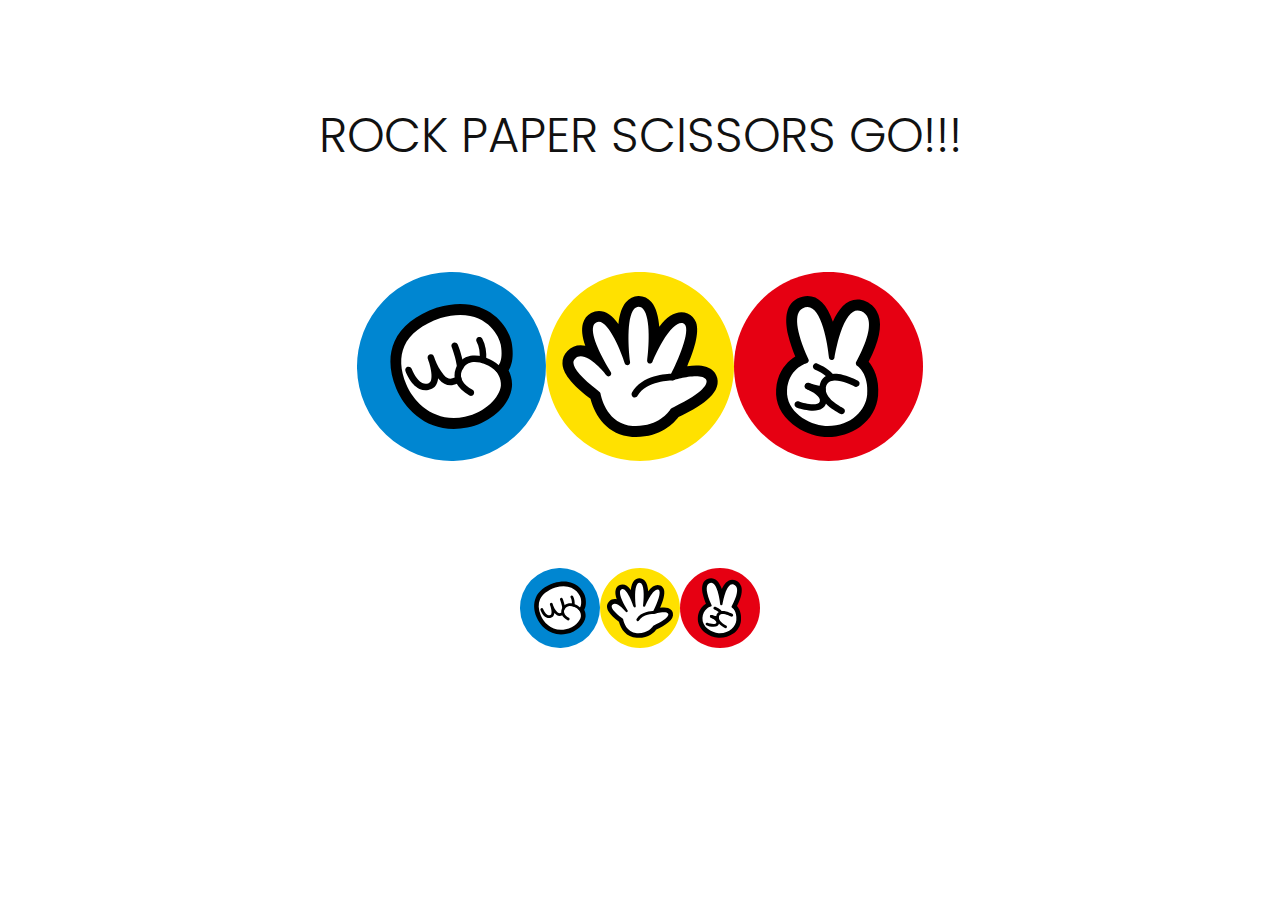
==== html/index.html @ 266cafca "가위바위 보" ====
<!DOCTYPE html>
<html lang="en">
<head>
    <meta charset="UTF-8">
    <meta name="viewport" content="width=device-width, initial-scale=1.0">
    <title>rock paper scissors</title>
    <link rel="preconnect" href="https://fonts.gstatic.com">
    <link href="https://fonts.googleapis.com/css2?family=Poppins:wght@100;200;300;400;500;600;700&display=swap" rel="stylesheet">
    <link rel="stylesheet" href="../css/layout.css">
    <script src="../js/main.js" defer></script>  <!--  defer -->
</head>
<body>
    <div id="game">
        <h1>rock paper scissors go!!!</h1>
        <div id="computer">
            <ul>
                <li><img src="../images/rock.svg" alt=""></li>
                <li><img src="../images/paper.svg" alt=""></li>
                <li><img src="../images/scissors.svg" alt=""></li>
            </ul>
        </div>
        <div id="human">
            <ul>
                <li><img src="../images/rock.svg" alt=""></li>
                <li><img src="../images/paper.svg" alt=""></li>
                <li><img src="../images/scissors.svg" alt=""></li>
            </ul>
        </div>
        <div>
            <ul id="resultList">
                <!--
                <li class="win"><span>W</span></li>
                <li class="draw"><span>D</span></li>
                <li class="lose"><span>L</span></li>
                -->
            </ul>
        </div>
    </div>
    <div id="resultCover" class="off">
        <h2>한게임 더?</h2>
        <button id="btnRestart">RESTART GAME</button>
    </div>
</body>
</html>


<!-- http://naver.me/GnGwisfq -->
---- css/layout.css ----
* { margin: 0; padding: 0; }

li { list-style: none; }

a { text-decoration: none; color: inherit; }

body { font-family: 'Poppins', sans-serif; color: #111; }

#game { margin-top: 100px; }

#game h1 { font-size: 48px; font-weight: 300; text-align: center; text-transform: uppercase; }

#game #computer { margin-top: 100px; }

#game #computer ul { display: -webkit-box; display: -ms-flexbox; display: flex; -webkit-box-orient: horizontal; -webkit-box-direction: normal; -ms-flex-direction: row; flex-direction: row; -webkit-box-pack: center; -ms-flex-pack: center; justify-content: center; }

#game #human { margin-top: 100px; }

#game #human ul { display: -webkit-box; display: -ms-flexbox; display: flex; -webkit-box-orient: horizontal; -webkit-box-direction: normal; -ms-flex-direction: row; flex-direction: row; -webkit-box-pack: center; -ms-flex-pack: center; justify-content: center; }

#game #human ul li.off { pointer-events: none; }

#game #human ul li img { width: 80px; }

#game #resultList { display: -webkit-box; display: -ms-flexbox; display: flex; -webkit-box-pack: center; -ms-flex-pack: center; justify-content: center; margin-top: 50px; }

#game #resultList li { display: -webkit-box; display: -ms-flexbox; display: flex; -webkit-box-pack: center; -ms-flex-pack: center; justify-content: center; -webkit-box-align: center; -ms-flex-align: center; align-items: center; color: #fff; width: 40px; height: 40px; border-radius: 100%; -webkit-box-shadow: 3px 3px 3px rgba(0, 0, 0, 0.1); box-shadow: 3px 3px 3px rgba(0, 0, 0, 0.1); margin: 0 3px; }

#game #resultList li.win { background-color: #01abdf; }

#game #resultList li.lose { background-color: #cf0000; }

#game #resultList li.draw { background-color: #c2c2c2; }

#resultCover { position: fixed; left: 50px; top: 50px; right: 50px; bottom: 50px; z-index: 999999; background-color: rgba(0, 0, 0, 0.5); text-align: center; display: -webkit-box; display: -ms-flexbox; display: flex; -webkit-box-orient: vertical; -webkit-box-direction: normal; -ms-flex-direction: column; flex-direction: column; -webkit-box-pack: center; -ms-flex-pack: center; justify-content: center; -webkit-box-align: center; -ms-flex-align: center; align-items: center; }

#resultCover.off { display: none; }

#resultCover h2 { color: #fff; font-size: 5vw; }

#resultCover button { width: 250px; height: 100px; background-color: #e05a00; border-radius: 10px; font-size: 20px; border: 0; color: #fff; position: relative; -webkit-box-shadow: 0 10px 0 #ad4600; box-shadow: 0 10px 0 #ad4600; }

#resultCover button:active { -webkit-box-shadow: 0 0 0 #ad4600; box-shadow: 0 0 0 #ad4600; top: 10px; }
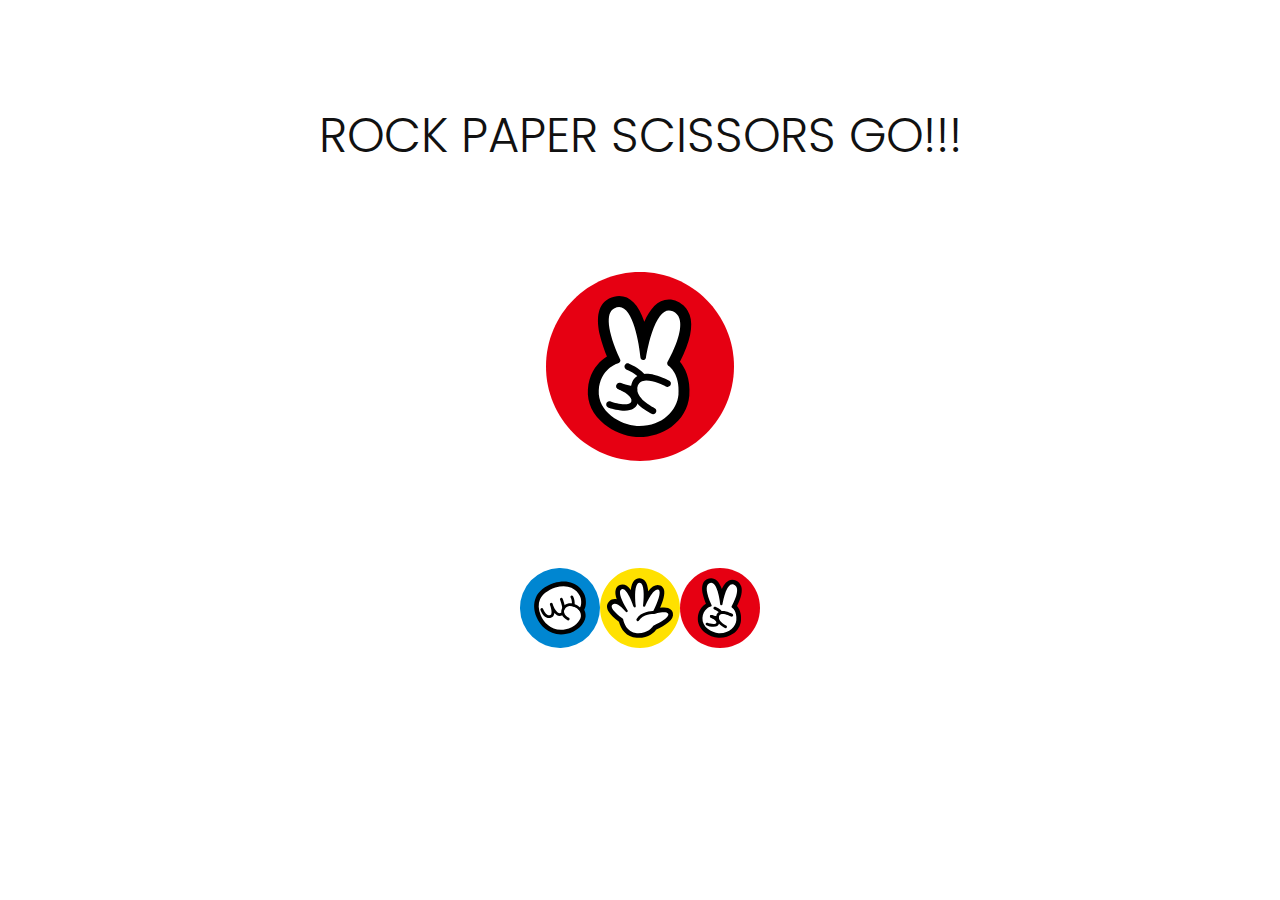
==== commit 1ca8b89a: "01 완성" ====
--- a/html/index.html
+++ b/html/index.html
@@ -21,9 +21,9 @@
         </div>
         <div id="human">
             <ul>
-                <li><img src="../images/rock.svg" alt=""></li>
-                <li><img src="../images/paper.svg" alt=""></li>
-                <li><img src="../images/scissors.svg" alt=""></li>
+                <li data-id="0"><img src="../images/rock.svg" alt=""></li>
+                <li data-id="1"><img src="../images/paper.svg" alt=""></li>
+                <li data-id="2"><img src="../images/scissors.svg" alt=""></li>
             </ul>
         </div>
         <div>
--- a/css/layout.css
+++ b/css/layout.css
@@ -24,13 +24,13 @@
 
 #game #resultList { display: -webkit-box; display: -ms-flexbox; display: flex; -webkit-box-pack: center; -ms-flex-pack: center; justify-content: center; margin-top: 50px; }
 
-#game #resultList li { display: -webkit-box; display: -ms-flexbox; display: flex; -webkit-box-pack: center; -ms-flex-pack: center; justify-content: center; -webkit-box-align: center; -ms-flex-align: center; align-items: center; color: #fff; width: 40px; height: 40px; border-radius: 100%; -webkit-box-shadow: 3px 3px 3px rgba(0, 0, 0, 0.1); box-shadow: 3px 3px 3px rgba(0, 0, 0, 0.1); margin: 0 3px; }
+#game #resultList li { display: -webkit-box; display: -ms-flexbox; display: flex; -webkit-box-pack: center; -ms-flex-pack: center; justify-content: center; -webkit-box-align: center; -ms-flex-align: center; align-items: center; color: #fff; width: 40px; height: 40px; border-radius: 100%; -webkit-box-shadow: 3px 3px 3px rgba(0, 0, 0, 0.1); box-shadow: 3px 3px 3px rgba(0, 0, 0, 0.1); margin: 0 3px; overflow: hidden; font-weight: 700; }
 
-#game #resultList li.win { background-color: #01abdf; }
+#game #resultList li.win { background-color: #01abdf; text-shadow: 1px 1px 0 #0184ac,2px 2px 0 #0184ac,3px 3px 0 #0184ac,4px 4px 0 #0184ac,5px 5px 0 #0184ac,6px 6px 0 #0184ac,7px 7px 0 #0184ac,8px 8px 0 #0184ac,9px 9px 0 #0184ac,10px 10px 0 #0184ac,11px 11px 0 #0184ac,12px 12px 0 #0184ac,13px 13px 0 #0184ac,14px 14px 0 #0184ac,15px 15px 0 #0184ac,16px 16px 0 #0184ac,17px 17px 0 #0184ac,18px 18px 0 #0184ac,19px 19px 0 #0184ac,20px 20px 0 #0184ac,21px 21px 0 #0184ac,22px 22px 0 #0184ac,23px 23px 0 #0184ac,24px 24px 0 #0184ac,25px 25px 0 #0184ac,26px 26px 0 #0184ac,27px 27px 0 #0184ac,28px 28px 0 #0184ac,30px 30px 0 #0184ac;; }
 
-#game #resultList li.lose { background-color: #cf0000; }
+#game #resultList li.lose { background-color: #cf0000; text-shadow: 1px 1px 0 #9c0000,2px 2px 0 #9c0000,3px 3px 0 #9c0000,4px 4px 0 #9c0000,5px 5px 0 #9c0000,6px 6px 0 #9c0000,7px 7px 0 #9c0000,8px 8px 0 #9c0000,9px 9px 0 #9c0000,10px 10px 0 #9c0000,11px 11px 0 #9c0000,12px 12px 0 #9c0000,13px 13px 0 #9c0000,14px 14px 0 #9c0000,15px 15px 0 #9c0000,16px 16px 0 #9c0000,17px 17px 0 #9c0000,18px 18px 0 #9c0000,19px 19px 0 #9c0000,20px 20px 0 #9c0000,21px 21px 0 #9c0000,22px 22px 0 #9c0000,23px 23px 0 #9c0000,24px 24px 0 #9c0000,25px 25px 0 #9c0000,26px 26px 0 #9c0000,27px 27px 0 #9c0000,28px 28px 0 #9c0000,30px 30px 0 #9c0000;; }
 
-#game #resultList li.draw { background-color: #c2c2c2; }
+#game #resultList li.draw { background-color: #c2c2c2; text-shadow: 1px 1px 0 darkgray,2px 2px 0 darkgray,3px 3px 0 darkgray,4px 4px 0 darkgray,5px 5px 0 darkgray,6px 6px 0 darkgray,7px 7px 0 darkgray,8px 8px 0 darkgray,9px 9px 0 darkgray,10px 10px 0 darkgray,11px 11px 0 darkgray,12px 12px 0 darkgray,13px 13px 0 darkgray,14px 14px 0 darkgray,15px 15px 0 darkgray,16px 16px 0 darkgray,17px 17px 0 darkgray,18px 18px 0 darkgray,19px 19px 0 darkgray,20px 20px 0 darkgray,21px 21px 0 darkgray,22px 22px 0 darkgray,23px 23px 0 darkgray,24px 24px 0 darkgray,25px 25px 0 darkgray,26px 26px 0 darkgray,27px 27px 0 darkgray,28px 28px 0 darkgray,30px 30px 0 darkgray;; }
 
 #resultCover { position: fixed; left: 50px; top: 50px; right: 50px; bottom: 50px; z-index: 999999; background-color: rgba(0, 0, 0, 0.5); text-align: center; display: -webkit-box; display: -ms-flexbox; display: flex; -webkit-box-orient: vertical; -webkit-box-direction: normal; -ms-flex-direction: column; flex-direction: column; -webkit-box-pack: center; -ms-flex-pack: center; justify-content: center; -webkit-box-align: center; -ms-flex-align: center; align-items: center; }
 
